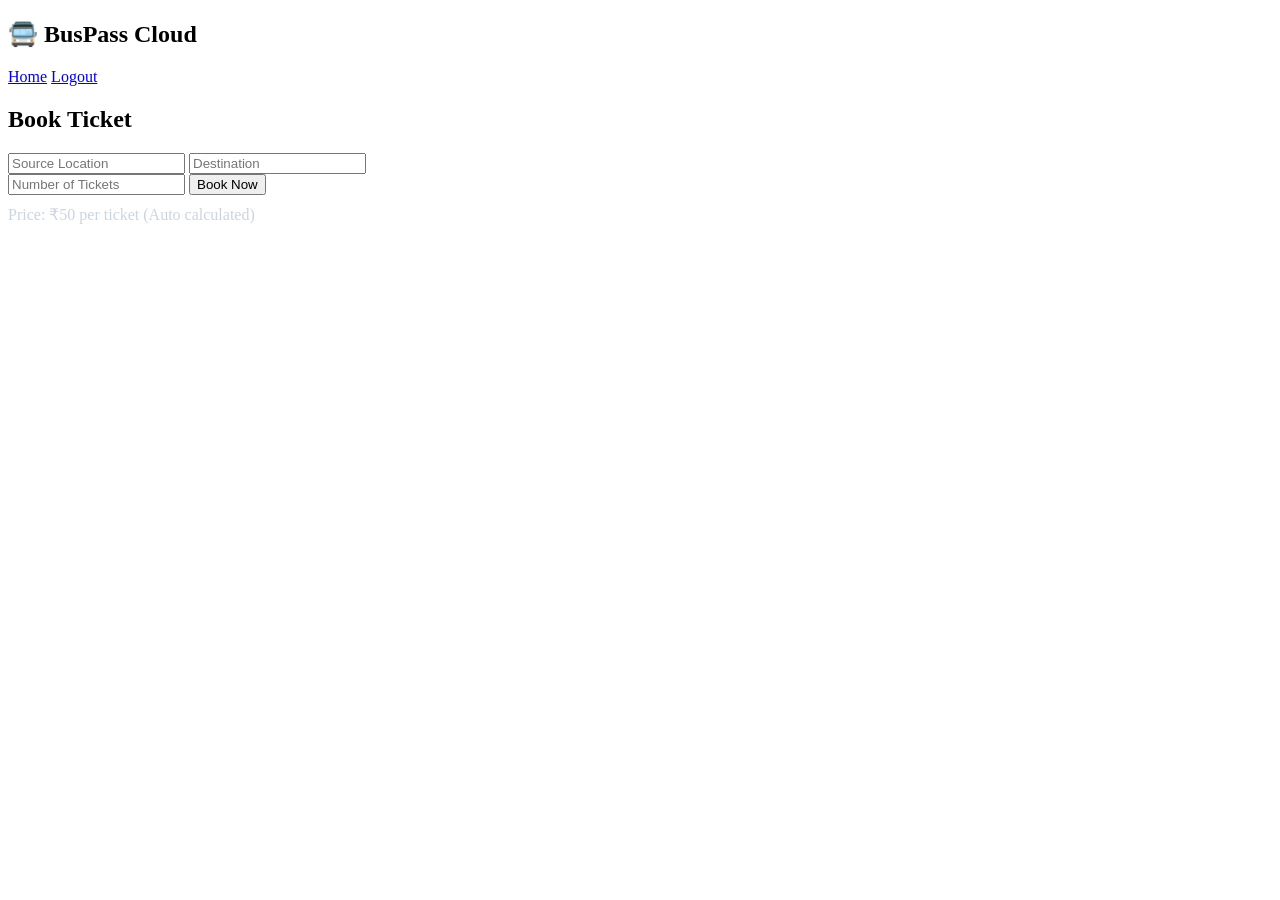
==== templates/book.html @ 1cbad53d "Add files via upload" ====
<!DOCTYPE html>
<html>
<head>
    <title>Book Ticket - Bus Pass</title>
    <link rel="stylesheet" href="{{ url_for('static', filename='style.css') }}">
</head>
<body>

<nav>
    <h1>🚍 BusPass Cloud</h1>
    <div>
        <a href="/">Home</a>
        <a href="/logout">Logout</a>
    </div>
</nav>

<div class="container center">

    <div class="card" style="width:400px;">
        <h2>Book Ticket</h2>

        <form method="POST">
            <input type="text" name="source" placeholder="Source Location" required>
            <input type="text" name="destination" placeholder="Destination" required>
            <input type="number" name="tickets" placeholder="Number of Tickets" min="1" required>

            <button type="submit">Book Now</button>
        </form>

        <p style="margin-top:10px; color:#cbd5e1;">
            Price: ₹50 per ticket (Auto calculated)
        </p>
    </div>

</div>

</body>
</html>
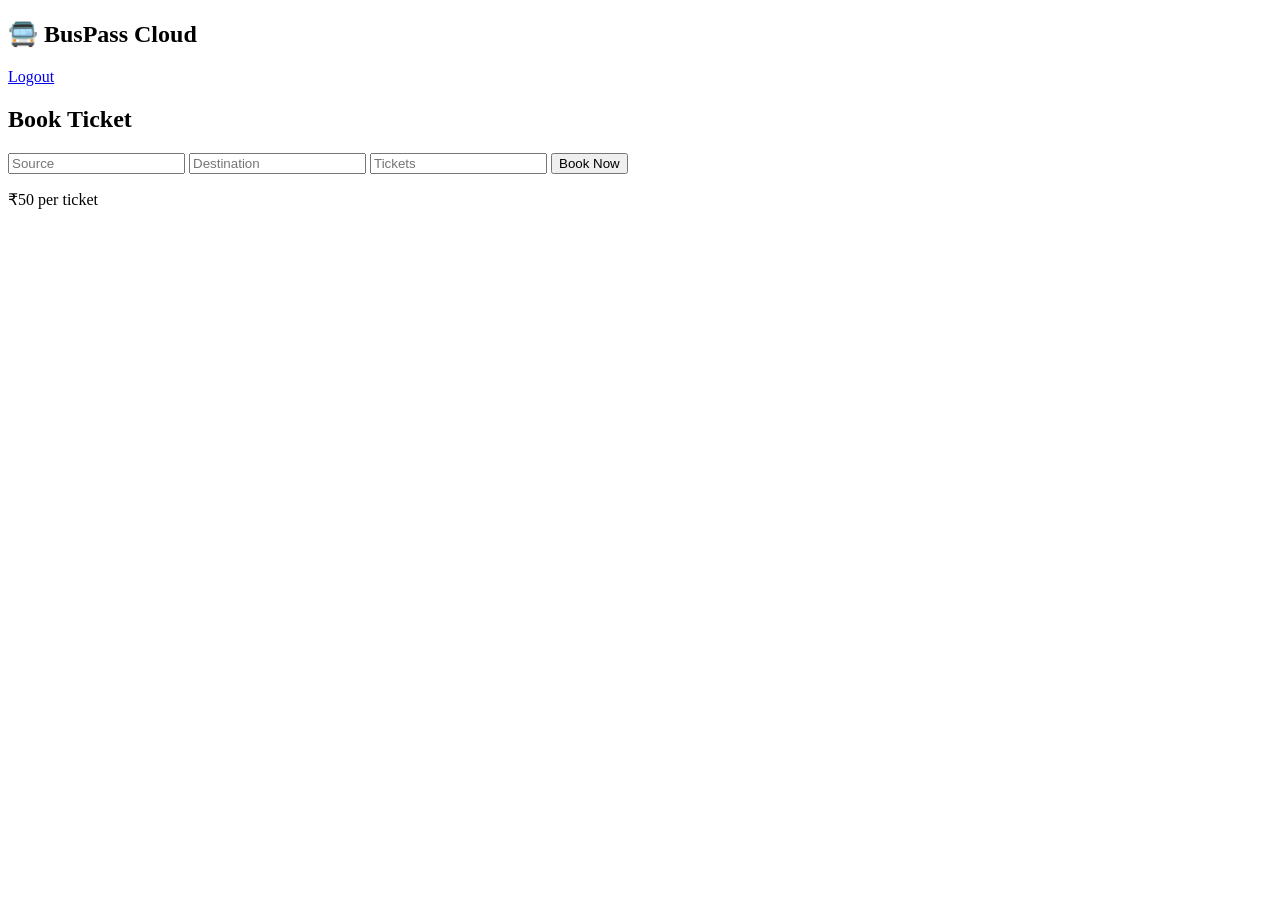
==== commit 26dac9c4: "book.html" ====
--- a/templates/book.html
+++ b/templates/book.html
@@ -1,38 +1,33 @@
 <!DOCTYPE html>
 <html>
 <head>
-    <title>Book Ticket - Bus Pass</title>
+    <title>Book Ticket</title>
     <link rel="stylesheet" href="{{ url_for('static', filename='style.css') }}">
 </head>
 <body>
 
 <nav>
     <h1>🚍 BusPass Cloud</h1>
-    <div>
-        <a href="/">Home</a>
-        <a href="/logout">Logout</a>
-    </div>
+    <a href="/logout">Logout</a>
 </nav>
 
 <div class="container center">
 
-    <div class="card" style="width:400px;">
+    <div class="card">
         <h2>Book Ticket</h2>
 
-        <form method="POST">
-            <input type="text" name="source" placeholder="Source Location" required>
+        <form method="POST" action="/book">
+            <input type="text" name="source" placeholder="Source" required>
             <input type="text" name="destination" placeholder="Destination" required>
-            <input type="number" name="tickets" placeholder="Number of Tickets" min="1" required>
+            <input type="number" name="tickets" placeholder="Tickets" required>
 
             <button type="submit">Book Now</button>
         </form>
 
-        <p style="margin-top:10px; color:#cbd5e1;">
-            Price: ₹50 per ticket (Auto calculated)
-        </p>
+        <p>₹50 per ticket</p>
     </div>
 
 </div>
 
 </body>
-</html>+</html>
